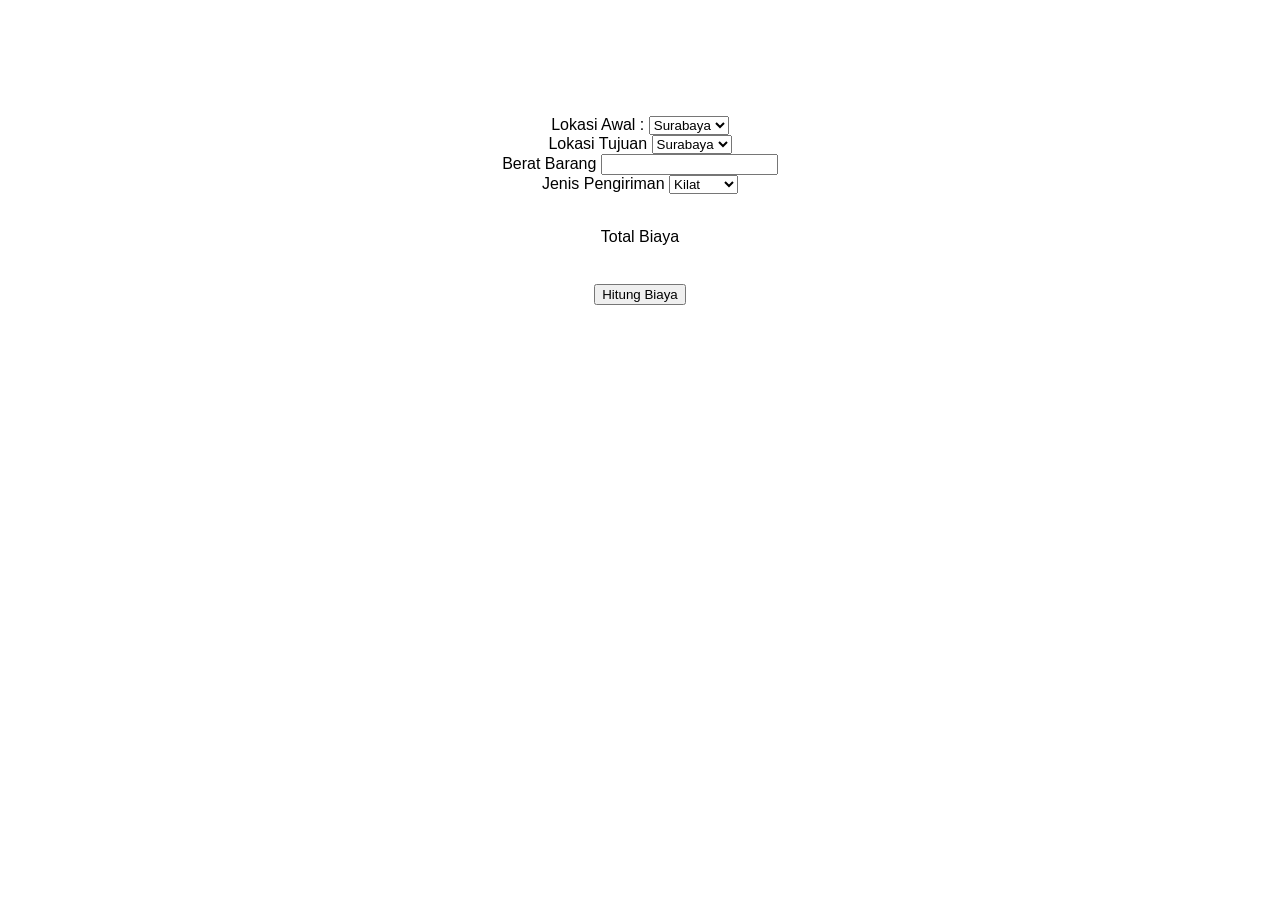
==== latihanmobweb/index.html @ 4f777e37 "Latihan - Regina" ====
<html lang="en">
<head>
  <meta charset="UTF-8">
  <meta name="viewport"
        content="width=device-width, user-scalable=no, initial-scale=1.0, maximum-scale=1.0, minimum-scale=1.0">
  <meta http-equiv="X-UA-Compatible" content="ie=edge">
  <title>Progressive Web Apps</title>
  <link rel="stylesheet" href="/latihanmobweb/src/css/app.css">
  <title>Lathian UAS Mobweb</title>
</head>
<body>
<div class="title">
  <h1>Jasa Pengiriman Barang</h1>
</div>
<div class="content">
  <form>
    <br>Lokasi Awal : 
      <select name='awal' id='awal'>
        <option id=1> Surabaya </option>
        <option id=2> Jakarta </option>
        <option id=3> Bandung </option>
        <option id=4> Solo </option>
      </select>
    <br>Lokasi Tujuan
      <select name='akhir' id='akhir'>
        <option id=1> Surabaya </option>
        <option id=2> Jakarta </option>
        <option id=3> Bandung </option>
        <option id=4> Solo </option>
      </select>
    <br>Berat Barang <input type="number" name="berat" id='berat'>
    <br>Jenis Pengiriman
      <select name=jenis id='jenis'>
        <option id=j1> Kilat </option>
        <option id=j2> Cepat </option>
        <option id=j3> Reguler </option>
      </select>
  </form>
</div>
<div style="text-align: center">
    <br>Total Biaya<h2 id='hasil'></h2>
    <br><button>Hitung Biaya</button>
</div>
<script src="/latihanmobweb/src/js/app.js"></script>
</body>
</html>
---- latihanmobweb/src/css/app.css ----
body, html {
  margin: 0;
  font-family: Arial, sans-serif;
}

.animate-in {
  animation: fade-slide 1.5s forwards;
}

.title {
  width: 100%;
  background-color: #ccc;
  text-align: center;
  padding: 30px 0;
}

.title h1 {
  margin: 0;
  color: white;
  font-size: 1.8em;
}

.title, .course-feature {
  opacity: 0;
}

.content, .start-over {
  margin: 5px auto;
  text-align: center;
  width: 80%;
  max-width: 500px;
}

.course-feature {
  padding: 2px;
  -webkit-box-shadow: 2px 2px 1px #ccc;
  -moz-box-shadow: 2px 2px 1px #ccc;
  box-shadow: 2px 2px 1px #ccc;
}

.course-feature {
  margin: 10px auto;
}

#installable {
  background-color: #d3ff7b;
}

#offline {
  background-color: #9ce9ff;
}

#responsive {
  background-color: #ffaf8a;
}

#push {
  background-color: #fff395;
}

#notifications {
  background-color: #ffcedf;
}

#native-features {
  background-color: #ddb5ff;
}

#more {
  background-color: #afffc3;
}

.start-over button {
  background-color: #fa923f;
  border: 1px solid #fa923f;
  -webkit-box-shadow: 2px 2px 2px #ccc;
  -moz-box-shadow: 2px 2px 2px #ccc;
  box-shadow: 2px 2px 2px #ccc;
  padding: 5px;
  color: white;
  opacity: 0;
  cursor: pointer;
  outline: none;
}

.start-over button:hover {
  background-color: #ff7f16;
}

@keyframes fade-slide {
  0% {
    opacity: 0;
    transform: translateY(50px);
  }

  100% {
    opacity: 1;
    transform: translateY(0);
  }
}
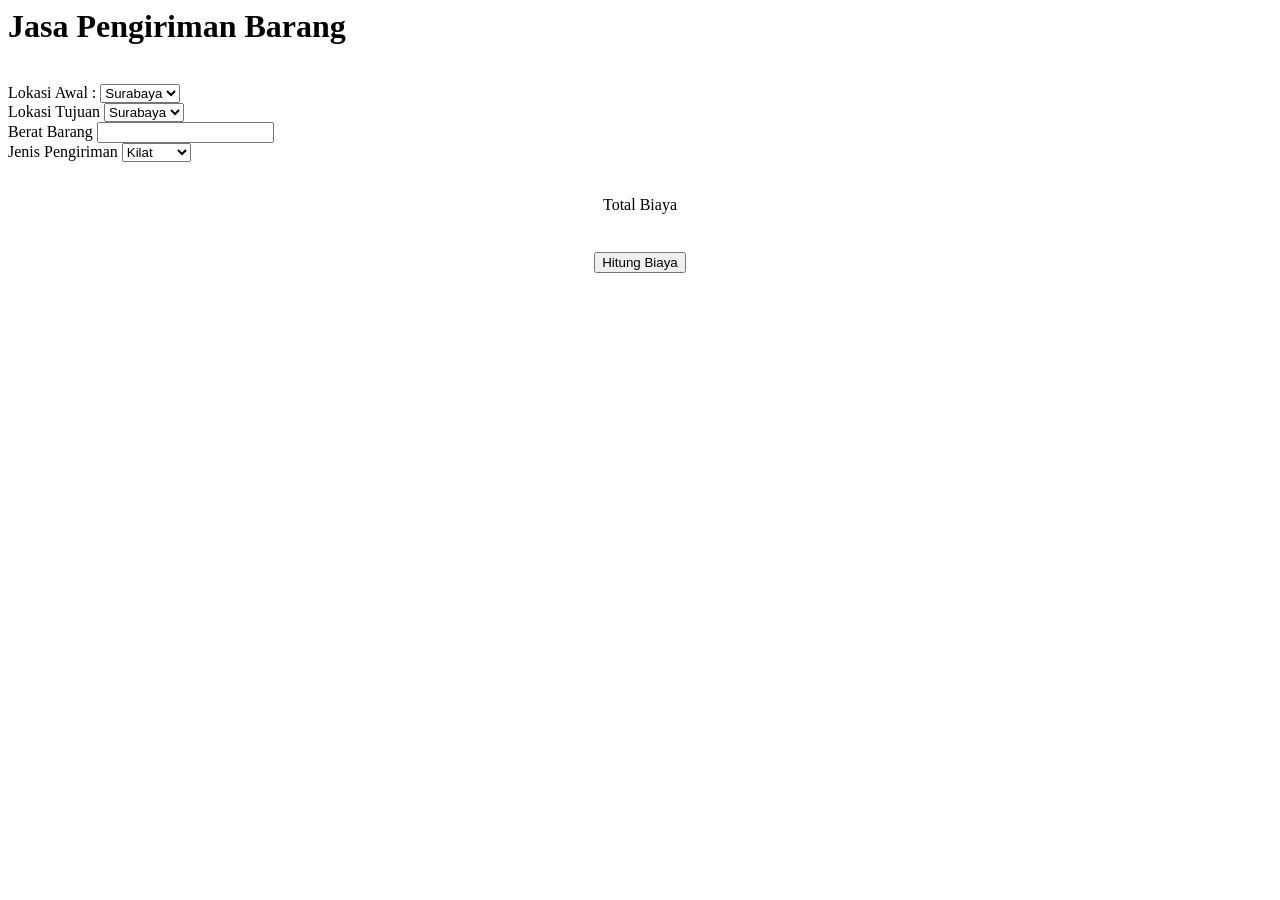
==== commit 288c523a: "Update index.html" ====
--- a/latihanmobweb/index.html
+++ b/latihanmobweb/index.html
@@ -5,7 +5,7 @@
         content="width=device-width, user-scalable=no, initial-scale=1.0, maximum-scale=1.0, minimum-scale=1.0">
   <meta http-equiv="X-UA-Compatible" content="ie=edge">
   <title>Progressive Web Apps</title>
-  <link rel="stylesheet" href="/latihanmobweb/src/css/app.css">
+  <link rel="stylesheet" href="/src/css/app.css">
   <title>Lathian UAS Mobweb</title>
 </head>
 <body>
@@ -41,6 +41,6 @@
     <br>Total Biaya<h2 id='hasil'></h2>
     <br><button>Hitung Biaya</button>
 </div>
-<script src="/latihanmobweb/src/js/app.js"></script>
+<script src="/src/js/app.js"></script>
 </body>
 </html>
